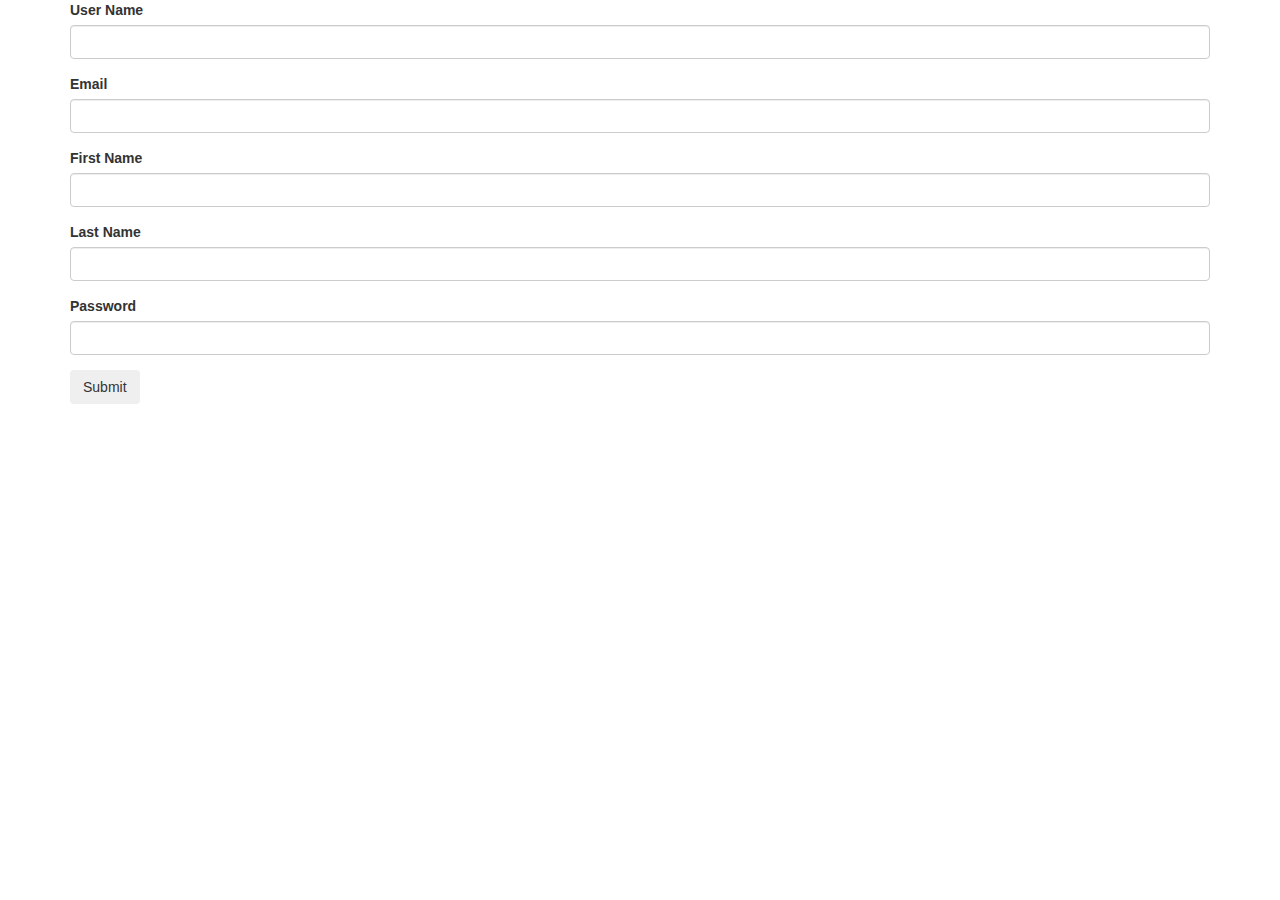
==== index.html @ 92cf7c46 "added work on forms/submit. entering information and pressing submit will return the information ent" ====
<!DOCTYPE html>
<html>
  <head>
    <link rel="stylesheet" href="css/bootstrap.min.css" media="screen">
    <link rel="stylesheet" href="css/styles.css" media="screen" title="no title" charset="utf-8">
    <script src="js/jquery-1.12.2.min.js" charset="utf-8"></script>
    <script src="js/scripts.js" charset="utf-8"></script>
    <meta charset="utf-8">
    <title>Mad Libs</title>
  </head>
  <body>

    <div class="container">
      <div id="blanks">
        <form>
          <div class="form-group">
            <label for="user">User Name</label>
            <input id="user" class="form-control" type="text">
          </div>
          <div class="form-group">
            <label for="email">Email</label>
            <input id="email" class="form-control" type="text">
          </div>
          <div class="form-group">
            <label for="firstname">First Name</label>
            <input id="firstname" class="form-control" type="text">
          </div>
          <div class="form-group">
            <label for="lastname">Last Name</label>
            <input id="lastname" class="form-control" type="text">
          </div>
          <div class="form-group">
            <label for="password">Password</label>
            <input id="password" class="form-control" type="text">
          </div>
          <div class="form-group">
            <button type="submit" class="btn">Submit</button>
          </div>
          <!-- <div class="form-group">
            <label for=""></label>
            <input id="" class="form-control" type="text">
          </div> -->
        </form>
      </div>

      <div id="accountInfo">
        <span class="user">userInput</span><br>
        <span class="email">emailInput</span><br>
        <span class="firstname">firstnameInput</span><br>
        <span class="lastname">lastnameInput</span><br>
        <span class="password">passwordInput</span><br>
        <!-- <span></span> -->
      </div>

    </div>
  </body>
</html>
---- css/styles.css ----
#accountInfo {
  display: none;
}
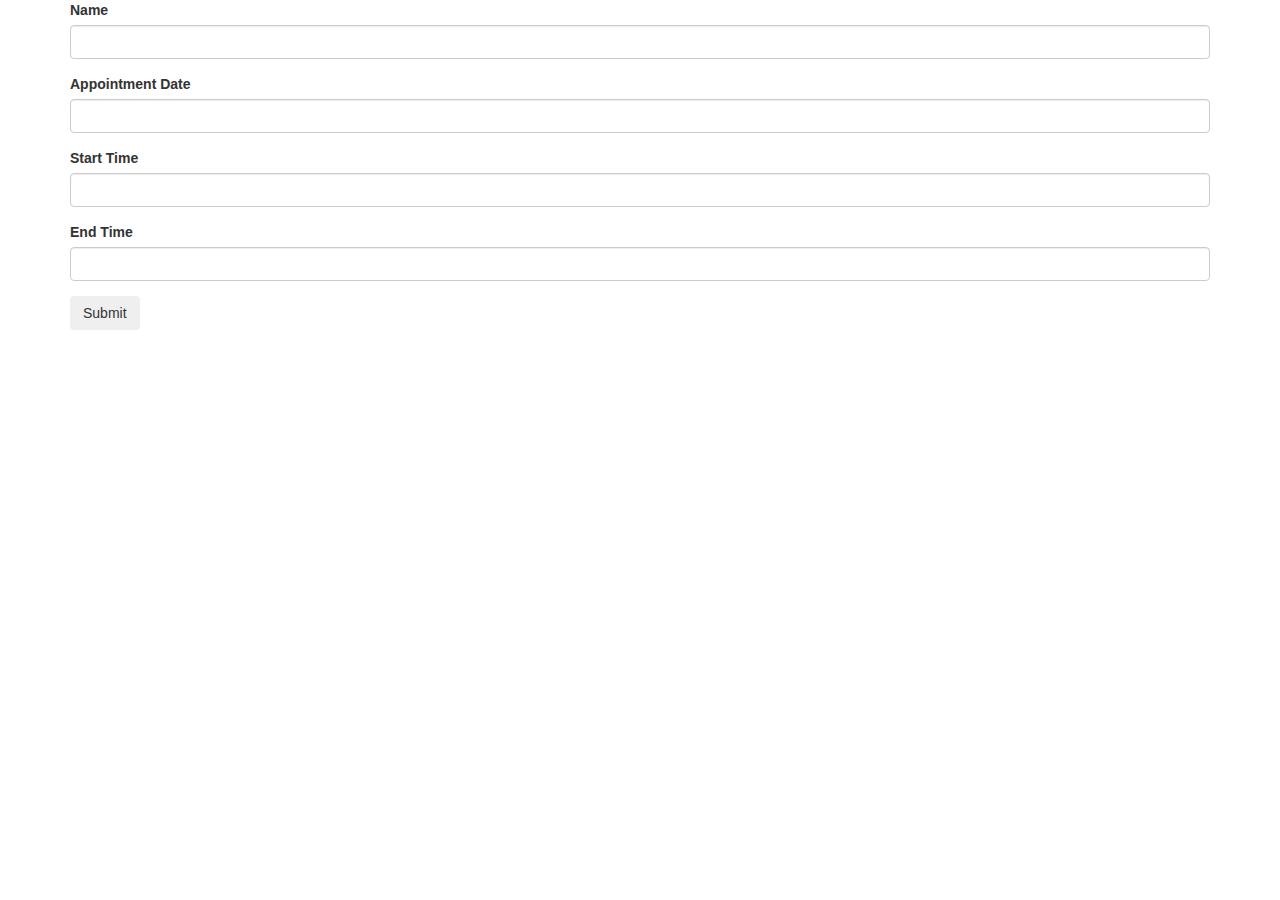
==== commit 254d8829: "Made a form for a user to set up an appointment at a company." ====
--- a/index.html
+++ b/index.html
@@ -6,7 +6,7 @@
     <script src="js/jquery-1.12.2.min.js" charset="utf-8"></script>
     <script src="js/scripts.js" charset="utf-8"></script>
     <meta charset="utf-8">
-    <title>Mad Libs</title>
+    <title>Appointment Form</title>
   </head>
   <body>
 
@@ -14,44 +14,38 @@
       <div id="blanks">
         <form>
           <div class="form-group">
-            <label for="user">User Name</label>
-            <input id="user" class="form-control" type="text">
+            <label for="name">Name</label>
+            <input id="name" class="form-control" type="text">
           </div>
           <div class="form-group">
-            <label for="email">Email</label>
-            <input id="email" class="form-control" type="text">
+            <label for="date">Appointment Date</label>
+            <input id="date" class="form-control" type="text">
           </div>
           <div class="form-group">
-            <label for="firstname">First Name</label>
-            <input id="firstname" class="form-control" type="text">
+            <label for="startTime">Start Time</label>
+            <input id="startTime" class="form-control" type="text">
           </div>
           <div class="form-group">
-            <label for="lastname">Last Name</label>
-            <input id="lastname" class="form-control" type="text">
-          </div>
-          <div class="form-group">
-            <label for="password">Password</label>
-            <input id="password" class="form-control" type="text">
+            <label for="endTime">End Time</label>
+            <input id="endTime" class="form-control" type="text">
           </div>
           <div class="form-group">
             <button type="submit" class="btn">Submit</button>
           </div>
-          <!-- <div class="form-group">
-            <label for=""></label>
-            <input id="" class="form-control" type="text">
-          </div> -->
         </form>
       </div>
 
-      <div id="accountInfo">
-        <span class="user">userInput</span><br>
-        <span class="email">emailInput</span><br>
-        <span class="firstname">firstnameInput</span><br>
-        <span class="lastname">lastnameInput</span><br>
-        <span class="password">passwordInput</span><br>
-        <!-- <span></span> -->
+      <div id="appointmentInfo">
+        <!-- <span class="name">nameInput</span><br>
+        <span class="date">dateInput</span><br>
+        <span class="startTime">startTimeInput</span><br>
+        <span class="endTime">endTimeInput</span><br> -->
+
+        <p>
+          Hello, <span class="name">nameInput</span>, you have successfully scheduled an appointment on <span class="date">dateInput</span> from <span class="startTime">startTimeInput</span> to <span class="endTime">endTimeInput</span>.
+          <br> Thank you.
+        </p>
       </div>
-
     </div>
   </body>
 </html>
--- a/css/styles.css
+++ b/css/styles.css
@@ -1,3 +1,3 @@
-#accountInfo {
+#appointmentInfo {
   display: none;
 }
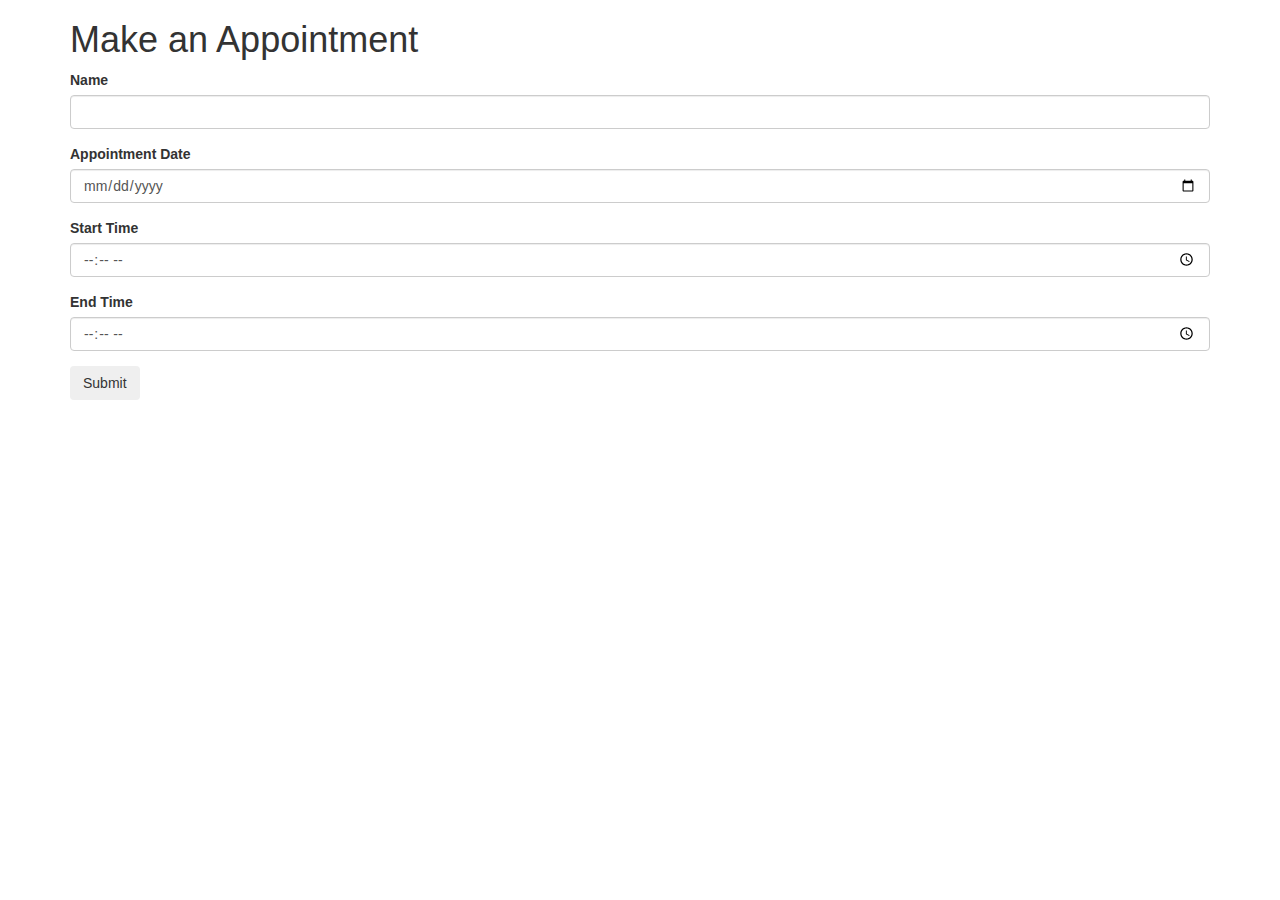
==== commit afa72608: "added a title header and changed form types to accept appropriate data for date/time catagories." ====
--- a/index.html
+++ b/index.html
@@ -11,6 +11,7 @@
   <body>
 
     <div class="container">
+      <h1>Make an Appointment</h1>
       <div id="blanks">
         <form>
           <div class="form-group">
@@ -19,15 +20,15 @@
           </div>
           <div class="form-group">
             <label for="date">Appointment Date</label>
-            <input id="date" class="form-control" type="text">
+            <input id="date" class="form-control" type="date">
           </div>
           <div class="form-group">
             <label for="startTime">Start Time</label>
-            <input id="startTime" class="form-control" type="text">
+            <input id="startTime" class="form-control" type="time">
           </div>
           <div class="form-group">
             <label for="endTime">End Time</label>
-            <input id="endTime" class="form-control" type="text">
+            <input id="endTime" class="form-control" type="time">
           </div>
           <div class="form-group">
             <button type="submit" class="btn">Submit</button>
